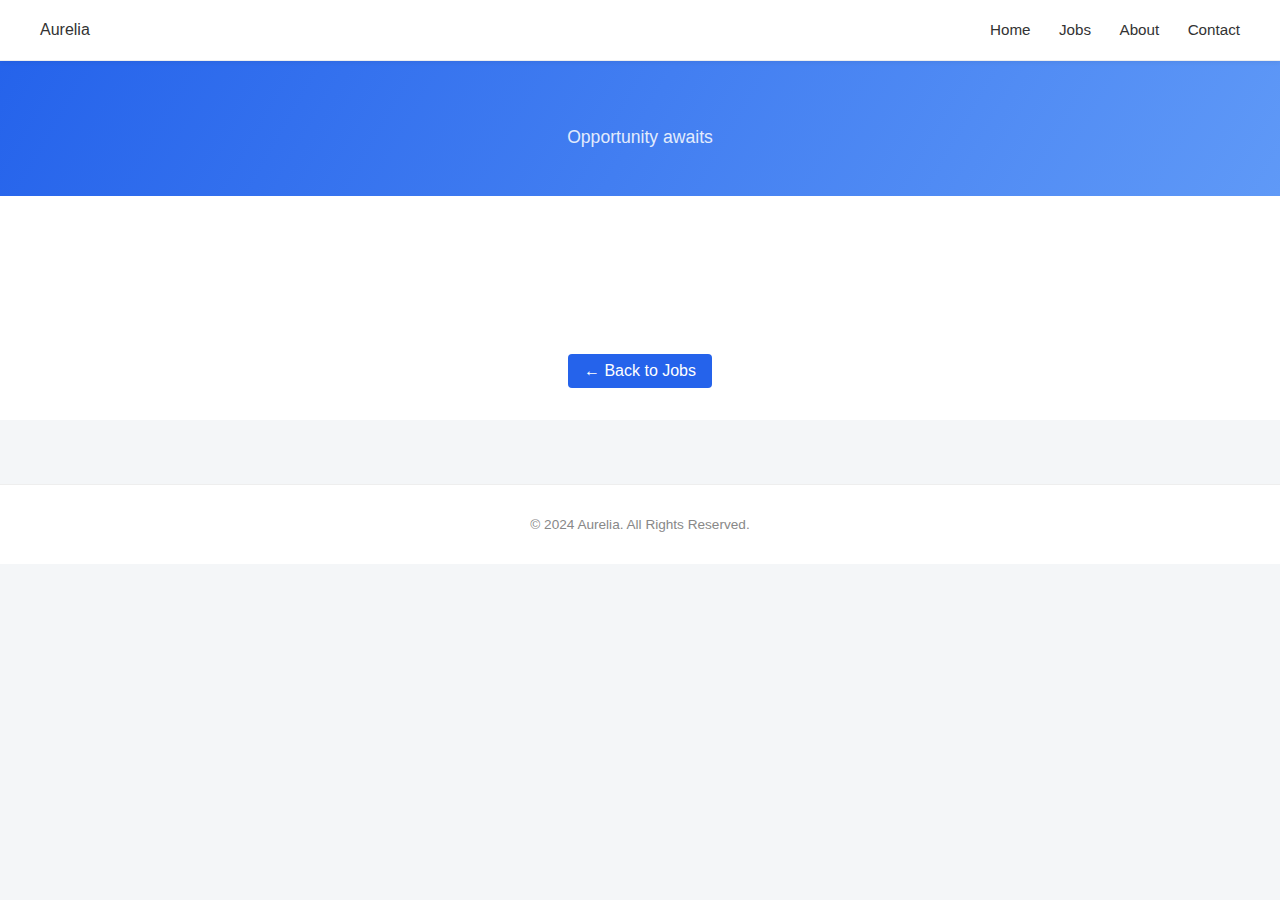
==== frontend_mock/job_detail.html @ 220d199f "Add initial CSS, JS, and HTML files for frontend layout and functionality" ====
<!DOCTYPE html>
<html lang="ja">

<head>
    <meta charset="UTF-8" />
    <meta name="viewport" content="width=device-width, initial-scale=1.0" />
    <title>Aurelia - Job Detail</title>

    <style>
        /* 全体設定 */
        body {
            margin: 0;
            font-family: 'Inter', 'Helvetica Neue', Arial, sans-serif;
            color: #333;
            background: #f4f6f8;
            overflow-x: hidden;
            position: relative;
        }

        a {
            color: inherit;
            text-decoration: none;
        }

        /* コンテナ */
        .container {
            max-width: 1200px;
            margin: 0 auto;
            padding: 0 1rem;
        }

        /* ヘッダー */
        header {
            position: sticky;
            top: 0;
            background: #fff;
            border-bottom: 1px solid #eee;
            z-index: 50;
            box-shadow: 0 2px 4px rgba(0, 0, 0, 0.05);
        }

        .header-content {
            display: flex;
            justify-content: space-between;
            align-items: center;
            height: 60px;
        }

        .nav-links a {
            margin-left: 1.5rem;
            font-size: 0.95rem;
            font-weight: 500;
            color: #333;
            transition: color 0.3s;
        }

        .nav-links a:hover {
            color: #2563eb;
        }

        /* ヒーローセクション */
        .hero-detail {
            background: linear-gradient(120deg, #2563eb, #5f99f7);
            color: #fff;
            padding: 3rem 1rem;
            text-align: center;
        }

        .hero-detail p {
            font-size: 1.1rem;
            margin-bottom: 0;
            opacity: 0.85;
        }

        /* 詳細セクション */
        .detail-section {
            padding: 2rem 1rem;
            background: #fff;
        }

        /* 詳細カード */
        .job-detail-card {
            background: #f9f9f9;
            border: 1px solid #eee;
            border-radius: 0.75rem;
            padding: 1.5rem;
            max-width: 650px;
            margin: 0 auto;
            box-shadow: 0 4px 6px rgba(0, 0, 0, 0.05);
            opacity: 0;
            transform: translateY(10px);
            transition: all 0.6s ease;
        }

        .job-detail-card.show {
            opacity: 1;
            transform: translateY(0);
        }

        .job-title {
            font-size: 1.4rem;
            font-weight: 600;
            margin-bottom: 0.5rem;
            text-transform: capitalize;
            text-align: center;
        }

        .job-tag {
            display: inline-block;
            background: #eef2f7;
            color: #555;
            font-size: 0.8rem;
            padding: 0.3rem 0.6rem;
            border-radius: 0.25rem;
            margin-bottom: 1rem;
        }

        .job-text {
            font-size: 0.95rem;
            line-height: 1.6;
            color: #555;
            margin-bottom: 1.25rem;
            text-align: left;
        }

        .job-text ul {
            list-style-type: disc;
            padding-left: 1.5rem;
        }

        .job-income {
            font-size: 1rem;
            font-weight: 500;
            margin-top: 1rem;
            color: #2563eb;
        }

        /* footer */
        footer {
            border-top: 1px solid #eee;
            padding: 2rem 1rem;
            text-align: center;
            font-size: 0.85rem;
            color: #888;
            background: #fff;
            margin-top: 4rem;
        }

        .btn-apply {
            display: inline-block;
            margin-top: 1.5rem;
            padding: 0.75rem 1.5rem;
            background-color: #2563eb;
            color: #fff;
            border-radius: 0.25rem;
            font-size: 0.95rem;
            font-weight: 600;
            transition: background-color 0.3s;
            text-align: center;
        }

        .btn-apply:hover {
            background-color: #174bbd;
        }

        .btn-back {
            display: inline-block;
            margin-top: 2rem;
            padding: 0.5rem 1rem;
            background-color: #2563eb;
            color: #fff;
            border-radius: 0.25rem;
            transition: background-color 0.3s;
        }

        .btn-back:hover {
            background-color: #174bbd;
        }

        /* ローディングスピナー */
        .spinner {
            display: inline-block;
            width: 32px;
            height: 32px;
            border: 4px solid rgba(0, 0, 0, 0.1);
            border-left-color: #2563eb;
            border-radius: 50%;
            animation: spin 1s linear infinite;
        }

        @keyframes spin {
            to {
                transform: rotate(360deg);
            }
        }

        /* ガウス分布グラフ */
        .gauss-chart-container {
            margin-top: 2rem;
            width: 100%;
            height: 200px;
            position: relative;
        }

        svg#gaussChart {
            background: #fafafa;
            border-radius: 8px;
            width: 100%;
            height: 100%;
            overflow: visible;
        }

        .dist-area {
            fill: rgba(37, 99, 235, 0.2);
            /* 全体塗り(薄い青) */
        }

        .highlight-area {
            fill: rgba(37, 99, 235, 0.4);
            /* ±10%塗り(少し濃い青) */
        }

        .chart-hover-line {
            stroke: #2563eb;
            stroke-width: 1;
            stroke-dasharray: 3, 2;
            display: none;
        }

        .chart-hover-circle {
            fill: #2563eb;
            r: 4;
            display: none;
        }

        .tooltip {
            position: absolute;
            padding: 4px 8px;
            background: rgba(0, 0, 0, 0.7);
            color: #fff;
            font-size: 0.8rem;
            border-radius: 4px;
            pointer-events: none;
            opacity: 0;
            transition: opacity 0.2s;
        }
    </style>
</head>

<body>
    <!-- ヘッダー -->
    <header>
        <div class="container">
            <div class="header-content">
                <a href="/" class="text-xl font-bold">Aurelia</a>
                <nav class="nav-links">
                    <a href="/">Home</a>
                    <a href="/jobs">Jobs</a>
                    <a href="/about">About</a>
                    <a href="/contact">Contact</a>
                </nav>
            </div>
        </div>
    </header>

    <!-- グラデーションエリア(タイトル非表示) -->
    <div class="hero-detail">
        <p>Opportunity awaits</p>
    </div>

    <section class="detail-section">
        <div class="container">
            <!-- カード -->
            <div id="job-detail-container" class="job-detail-card" style="text-align:center;">
                <!-- 初期はスピナー -->
                <div class="spinner"></div>
            </div>

            <!-- 戻るボタン -->
            <div style="text-align: center;">
                <a href="/jobs" class="btn-back">← Back to Jobs</a>
            </div>
        </div>
    </section>

    <footer>
        © 2024 Aurelia. All Rights Reserved.
    </footer>

    <div class="tooltip" id="chartTooltip"></div>

    <script>
        // ------ 1. 正規分布 (ガウス) のPDFを求める関数 ------
        function gaussianPDF(x, mu, sigma) {
            // pdf(x) = (1/(sigma*sqrt(2π))) * e^(-0.5*((x-mu)/sigma)^2)
            const coeff = 1 / (sigma * Math.sqrt(2 * Math.PI));
            const exponent = -0.5 * ((x - mu) / sigma) ** 2;
            return coeff * Math.exp(exponent);
        }

        // ------ 2. グラフ描画 ------
        function drawGaussChart(svgId, mu, sigma, highlightMin, highlightMax) {
            const svg = document.getElementById(svgId);
            const width = svg.clientWidth;    // SVGの表示サイズ(px)
            const height = svg.clientHeight;

            // x軸: [mu-3σ, mu+3σ]
            const xMin = mu - 3 * sigma;
            const xMax = mu + 3 * sigma;

            // y軸: pdf の最大は x=mu -> pdf(mu) = 1/(σ√(2π))
            const maxPDF = gaussianPDF(mu, mu, sigma);

            // 分布をプロットする点を作る (サンプリング数 = 60)
            const numPoints = 60;
            const step = (xMax - xMin) / (numPoints - 1);
            let points = [];
            for (let i = 0; i < numPoints; i++) {
                const xVal = xMin + i * step;
                const pdfVal = gaussianPDF(xVal, mu, sigma);
                // スケール変換
                const xPix = ((xVal - xMin) / (xMax - xMin)) * width;
                const yPix = height - (pdfVal / maxPDF) * (height - 10);
                points.push({ x: xPix, y: yPix, realX: xVal });
            }

            // -------------- 全体領域パス --------------
            let pathD = `M ${points[0].x},${height}`;
            for (const pt of points) {
                pathD += ` L ${pt.x},${pt.y}`;
            }
            pathD += ` L ${points[points.length - 1].x},${height} Z`;

            // <path> 要素生成
            const areaPath = document.createElementNS("http://www.w3.org/2000/svg", "path");
            areaPath.setAttribute("class", "dist-area");
            areaPath.setAttribute("d", pathD);
            svg.appendChild(areaPath);

            // -------------- ハイライト領域 --------------
            const clipPoints = points.filter(pt => {
                // 実際の xVal が [highlightMin, highlightMax] 内かどうか
                const xVal = pt.realX;
                return (xVal >= highlightMin) && (xVal <= highlightMax);
            });
            if (clipPoints.length >= 2) {
                // クリップ領域の両端を補完
                const leftXVal = highlightMin;
                const leftPdf = gaussianPDF(leftXVal, mu, sigma);
                const leftXPix = ((leftXVal - xMin) / (xMax - xMin)) * width;
                const leftYPix = height - (leftPdf / maxPDF) * (height - 10);

                const rightXVal = highlightMax;
                const rightPdf = gaussianPDF(rightXVal, mu, sigma);
                const rightXPix = ((rightXVal - xMin) / (xMax - xMin)) * width;
                const rightYPix = height - (rightPdf / maxPDF) * (height - 10);

                // path生成
                let highlightPathD = `M ${leftXPix},${height} L ${leftXPix},${leftYPix}`;
                for (const pt of clipPoints) {
                    highlightPathD += ` L ${pt.x},${pt.y}`;
                }
                highlightPathD += ` L ${rightXPix},${rightYPix} L ${rightXPix},${height} Z`;

                const highlightPath = document.createElementNS("http://www.w3.org/2000/svg", "path");
                highlightPath.setAttribute("class", "highlight-area");
                highlightPath.setAttribute("d", highlightPathD);
                svg.appendChild(highlightPath);
            }

            // -------------- マウスホバーでのインタラクション --------------
            // 横線 or 垂直線を引いたり、円を表示
            const hoverLine = document.createElementNS("http://www.w3.org/2000/svg", "line");
            hoverLine.setAttribute("class", "chart-hover-line");
            hoverLine.setAttribute("id", "hoverLine");
            svg.appendChild(hoverLine);

            const hoverCircle = document.createElementNS("http://www.w3.org/2000/svg", "circle");
            hoverCircle.setAttribute("class", "chart-hover-circle");
            hoverCircle.setAttribute("id", "hoverCircle");
            hoverCircle.setAttribute("r", 4);
            svg.appendChild(hoverCircle);

            const tooltip = document.getElementById("chartTooltip");

            svg.addEventListener("mousemove", (e) => {
                const rect = svg.getBoundingClientRect();
                const mouseX = e.clientX - rect.left;

                // x軸を逆スケーリングして realX を求める
                const realX = xMin + (mouseX / width) * (xMax - xMin);
                const pdfVal = gaussianPDF(realX, mu, sigma);
                const yPix = height - (pdfVal / maxPDF) * (height - 10);

                // 表示更新
                hoverLine.setAttribute("x1", mouseX);
                hoverLine.setAttribute("x2", mouseX);
                hoverLine.setAttribute("y1", height);
                hoverLine.setAttribute("y2", yPix);
                hoverLine.style.display = "block";

                hoverCircle.setAttribute("cx", mouseX);
                hoverCircle.setAttribute("cy", yPix);
                hoverCircle.style.display = "block";

                // income と確率を適当にフォーマット
                const incomeVal = Math.round(realX);
                const probVal = pdfVal.toPrecision(2);

                tooltip.style.left = (e.pageX + 10) + "px";
                tooltip.style.top = (e.pageY - 20) + "px";
                tooltip.innerHTML = `Income: ${incomeVal}<br>(pdf~${probVal})`;
                tooltip.style.opacity = "1";
            });

            svg.addEventListener("mouseleave", () => {
                hoverLine.style.display = "none";
                hoverCircle.style.display = "none";
                tooltip.style.opacity = "0";
            });
        }

        // ------ ロード時処理 ------
        document.addEventListener('DOMContentLoaded', async () => {
            const startTime = Date.now();
            const container = document.getElementById('job-detail-container');

            try {
                // URLクエリから jobID
                const params = new URLSearchParams(window.location.search);
                const jobID = params.get('id');
                if (!jobID) throw new Error('Job ID not found in query parameter.');

                // /api/jobs/detail?id=jobID で詳細JSON取得
                const response = await fetch(`/api/jobs/detail?id=${jobID}`);
                if (!response.ok) {
                    throw new Error(`Failed to fetch job detail. Status: ${response.status}`);
                }
                const jobData = await response.json();
                if (!jobData || !jobData.job_id) {
                    // 1秒はスピナー表示
                    const elapsed = Date.now() - startTime;
                    const remain = Math.max(0, 1000 - elapsed);
                    setTimeout(() => {
                        container.innerHTML = '<p style="color:red;">Job not found.</p>';
                    }, remain);
                    return;
                }

                // 要件を箇条書きに
                let requirementList = '';
                if (jobData.requirements) {
                    const splitted = jobData.requirements.split(',');
                    requirementList = splitted.map(req => `<li>${req.trim()}</li>`).join('');
                } else {
                    requirementList = '<li>Not specified</li>';
                }

                // 全体HTML
                const detailHTML = `
          <div class="job-title">${jobData.hiring_type || 'Untitled Job'}</div>
          <div class="job-tag">${jobData.job_tag || 'No Tag'}</div>
          
          <p class="job-text"><strong>Technology:</strong> ${jobData.technology_type || '-'}</p>
          
          <p class="job-text"><strong>Requirements:</strong><ul>${requirementList}</ul></p>
          
          <p class="job-text"><strong>Used Technology:</strong> ${jobData.used_technology || '-'}</p>
          
          <div class="job-income">
            <strong>Income Range:</strong> ${jobData.income_range} yen
          </div>

          <!-- ガウス分布グラフ -->
          <div class="gauss-chart-container">
            <svg id="gaussChart"></svg>
          </div>

          <a href="#" class="btn-apply">Apply Now</a>
        `;

                // スピナーを1秒見せてから表示
                const elapsed = Date.now() - startTime;
                const remain = Math.max(0, 1000 - elapsed);
                setTimeout(() => {
                    container.innerHTML = detailHTML;
                    container.classList.add('show');

                    // グラフ描画
                    // μ = jobData.income_range, σ= 500000(仮)
                    // ±10%をハイライト
                    const mu = Number(jobData.income_range) || 1000000;
                    const sigma = 500000;
                    const highlightMin = mu * 0.9;
                    const highlightMax = mu * 1.1;
                    drawGaussChart("gaussChart", mu, sigma, highlightMin, highlightMax);
                }, remain);

            } catch (err) {
                console.error(err);
                const elapsed = Date.now() - startTime;
                const remain = Math.max(0, 1000 - elapsed);
                setTimeout(() => {
                    container.innerHTML = `<p style="color:red;">Error: ${err.message}</p>`;
                }, remain);
            }
        });
    </script>

</body>

</html>
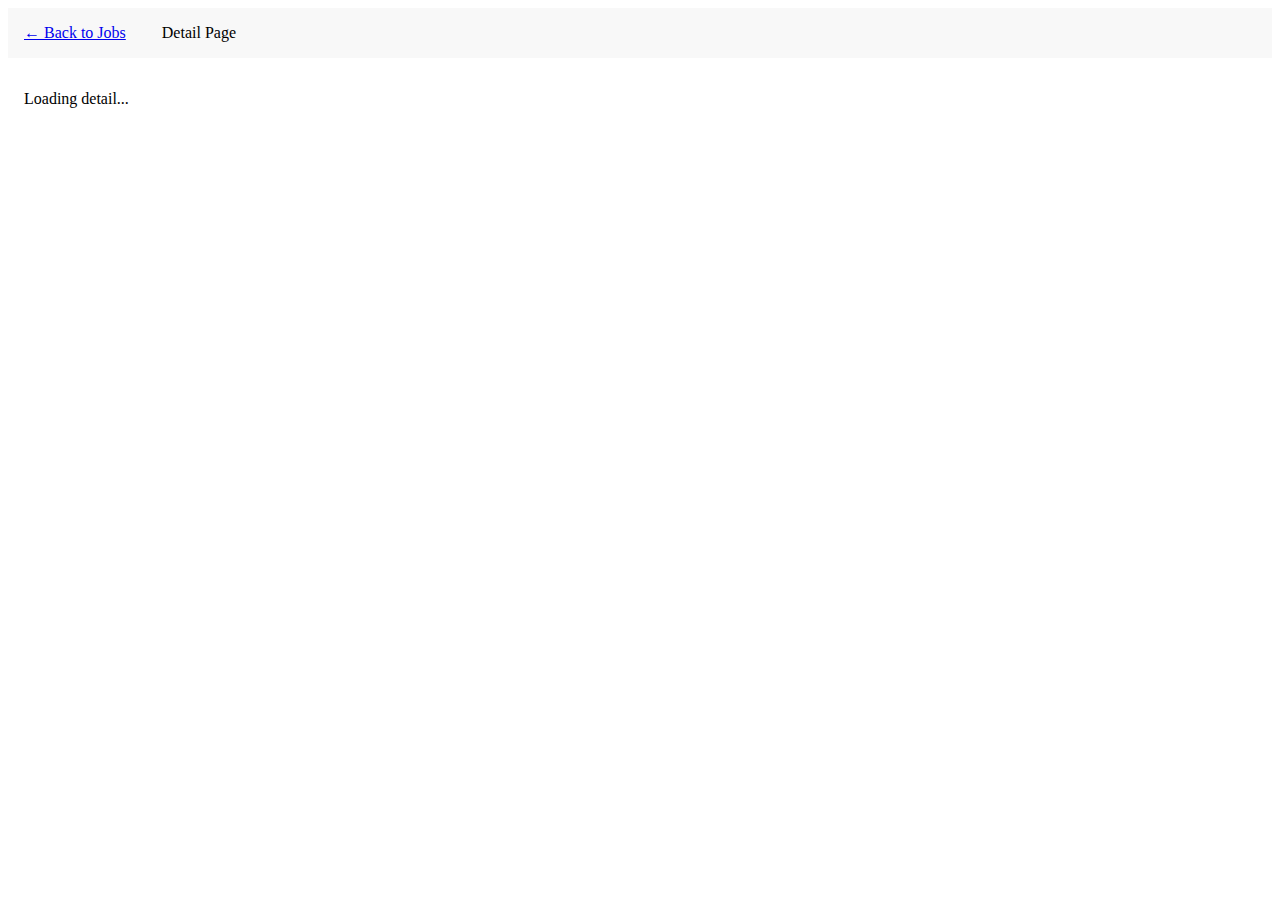
==== commit bbf1bb5d: "uhhh" ====
--- a/frontend_mock/job_detail.html
+++ b/frontend_mock/job_detail.html
@@ -1,511 +1,28 @@
+<!-- ファイル例: frontend_mock/job_detail.html -->
 <!DOCTYPE html>
 <html lang="ja">
 
 <head>
     <meta charset="UTF-8" />
-    <meta name="viewport" content="width=device-width, initial-scale=1.0" />
-    <title>Aurelia - Job Detail</title>
-
-    <style>
-        /* 全体設定 */
-        body {
-            margin: 0;
-            font-family: 'Inter', 'Helvetica Neue', Arial, sans-serif;
-            color: #333;
-            background: #f4f6f8;
-            overflow-x: hidden;
-            position: relative;
-        }
-
-        a {
-            color: inherit;
-            text-decoration: none;
-        }
-
-        /* コンテナ */
-        .container {
-            max-width: 1200px;
-            margin: 0 auto;
-            padding: 0 1rem;
-        }
-
-        /* ヘッダー */
-        header {
-            position: sticky;
-            top: 0;
-            background: #fff;
-            border-bottom: 1px solid #eee;
-            z-index: 50;
-            box-shadow: 0 2px 4px rgba(0, 0, 0, 0.05);
-        }
-
-        .header-content {
-            display: flex;
-            justify-content: space-between;
-            align-items: center;
-            height: 60px;
-        }
-
-        .nav-links a {
-            margin-left: 1.5rem;
-            font-size: 0.95rem;
-            font-weight: 500;
-            color: #333;
-            transition: color 0.3s;
-        }
-
-        .nav-links a:hover {
-            color: #2563eb;
-        }
-
-        /* ヒーローセクション */
-        .hero-detail {
-            background: linear-gradient(120deg, #2563eb, #5f99f7);
-            color: #fff;
-            padding: 3rem 1rem;
-            text-align: center;
-        }
-
-        .hero-detail p {
-            font-size: 1.1rem;
-            margin-bottom: 0;
-            opacity: 0.85;
-        }
-
-        /* 詳細セクション */
-        .detail-section {
-            padding: 2rem 1rem;
-            background: #fff;
-        }
-
-        /* 詳細カード */
-        .job-detail-card {
-            background: #f9f9f9;
-            border: 1px solid #eee;
-            border-radius: 0.75rem;
-            padding: 1.5rem;
-            max-width: 650px;
-            margin: 0 auto;
-            box-shadow: 0 4px 6px rgba(0, 0, 0, 0.05);
-            opacity: 0;
-            transform: translateY(10px);
-            transition: all 0.6s ease;
-        }
-
-        .job-detail-card.show {
-            opacity: 1;
-            transform: translateY(0);
-        }
-
-        .job-title {
-            font-size: 1.4rem;
-            font-weight: 600;
-            margin-bottom: 0.5rem;
-            text-transform: capitalize;
-            text-align: center;
-        }
-
-        .job-tag {
-            display: inline-block;
-            background: #eef2f7;
-            color: #555;
-            font-size: 0.8rem;
-            padding: 0.3rem 0.6rem;
-            border-radius: 0.25rem;
-            margin-bottom: 1rem;
-        }
-
-        .job-text {
-            font-size: 0.95rem;
-            line-height: 1.6;
-            color: #555;
-            margin-bottom: 1.25rem;
-            text-align: left;
-        }
-
-        .job-text ul {
-            list-style-type: disc;
-            padding-left: 1.5rem;
-        }
-
-        .job-income {
-            font-size: 1rem;
-            font-weight: 500;
-            margin-top: 1rem;
-            color: #2563eb;
-        }
-
-        /* footer */
-        footer {
-            border-top: 1px solid #eee;
-            padding: 2rem 1rem;
-            text-align: center;
-            font-size: 0.85rem;
-            color: #888;
-            background: #fff;
-            margin-top: 4rem;
-        }
-
-        .btn-apply {
-            display: inline-block;
-            margin-top: 1.5rem;
-            padding: 0.75rem 1.5rem;
-            background-color: #2563eb;
-            color: #fff;
-            border-radius: 0.25rem;
-            font-size: 0.95rem;
-            font-weight: 600;
-            transition: background-color 0.3s;
-            text-align: center;
-        }
-
-        .btn-apply:hover {
-            background-color: #174bbd;
-        }
-
-        .btn-back {
-            display: inline-block;
-            margin-top: 2rem;
-            padding: 0.5rem 1rem;
-            background-color: #2563eb;
-            color: #fff;
-            border-radius: 0.25rem;
-            transition: background-color 0.3s;
-        }
-
-        .btn-back:hover {
-            background-color: #174bbd;
-        }
-
-        /* ローディングスピナー */
-        .spinner {
-            display: inline-block;
-            width: 32px;
-            height: 32px;
-            border: 4px solid rgba(0, 0, 0, 0.1);
-            border-left-color: #2563eb;
-            border-radius: 50%;
-            animation: spin 1s linear infinite;
-        }
-
-        @keyframes spin {
-            to {
-                transform: rotate(360deg);
-            }
-        }
-
-        /* ガウス分布グラフ */
-        .gauss-chart-container {
-            margin-top: 2rem;
-            width: 100%;
-            height: 200px;
-            position: relative;
-        }
-
-        svg#gaussChart {
-            background: #fafafa;
-            border-radius: 8px;
-            width: 100%;
-            height: 100%;
-            overflow: visible;
-        }
-
-        .dist-area {
-            fill: rgba(37, 99, 235, 0.2);
-            /* 全体塗り(薄い青) */
-        }
-
-        .highlight-area {
-            fill: rgba(37, 99, 235, 0.4);
-            /* ±10%塗り(少し濃い青) */
-        }
-
-        .chart-hover-line {
-            stroke: #2563eb;
-            stroke-width: 1;
-            stroke-dasharray: 3, 2;
-            display: none;
-        }
-
-        .chart-hover-circle {
-            fill: #2563eb;
-            r: 4;
-            display: none;
-        }
-
-        .tooltip {
-            position: absolute;
-            padding: 4px 8px;
-            background: rgba(0, 0, 0, 0.7);
-            color: #fff;
-            font-size: 0.8rem;
-            border-radius: 4px;
-            pointer-events: none;
-            opacity: 0;
-            transition: opacity 0.2s;
-        }
-    </style>
+    <title>Job Detail</title>
+    <link rel="stylesheet" href="/static/assets/css/global.css" />
+    <script src="/static/assets/js/detail.js" defer></script>
 </head>
 
 <body>
-    <!-- ヘッダー -->
-    <header>
-        <div class="container">
-            <div class="header-content">
-                <a href="/" class="text-xl font-bold">Aurelia</a>
-                <nav class="nav-links">
-                    <a href="/">Home</a>
-                    <a href="/jobs">Jobs</a>
-                    <a href="/about">About</a>
-                    <a href="/contact">Contact</a>
-                </nav>
-            </div>
-        </div>
+
+    <!-- 簡単なヘッダー -->
+    <header style="padding:1rem; background:#f8f8f8;">
+        <a href="/jobs" style="margin-right:2rem;">← Back to Jobs</a>
+        <span>Detail Page</span>
     </header>
 
-    <!-- グラデーションエリア(タイトル非表示) -->
-    <div class="hero-detail">
-        <p>Opportunity awaits</p>
-    </div>
-
-    <section class="detail-section">
-        <div class="container">
-            <!-- カード -->
-            <div id="job-detail-container" class="job-detail-card" style="text-align:center;">
-                <!-- 初期はスピナー -->
-                <div class="spinner"></div>
-            </div>
-
-            <!-- 戻るボタン -->
-            <div style="text-align: center;">
-                <a href="/jobs" class="btn-back">← Back to Jobs</a>
-            </div>
+    <section style="padding:1rem;">
+        <div id="job-detail">
+            <!-- JSで /api/jobs/:id を取得し表示 -->
+            <p>Loading detail...</p>
         </div>
     </section>
-
-    <footer>
-        © 2024 Aurelia. All Rights Reserved.
-    </footer>
-
-    <div class="tooltip" id="chartTooltip"></div>
-
-    <script>
-        // ------ 1. 正規分布 (ガウス) のPDFを求める関数 ------
-        function gaussianPDF(x, mu, sigma) {
-            // pdf(x) = (1/(sigma*sqrt(2π))) * e^(-0.5*((x-mu)/sigma)^2)
-            const coeff = 1 / (sigma * Math.sqrt(2 * Math.PI));
-            const exponent = -0.5 * ((x - mu) / sigma) ** 2;
-            return coeff * Math.exp(exponent);
-        }
-
-        // ------ 2. グラフ描画 ------
-        function drawGaussChart(svgId, mu, sigma, highlightMin, highlightMax) {
-            const svg = document.getElementById(svgId);
-            const width = svg.clientWidth;    // SVGの表示サイズ(px)
-            const height = svg.clientHeight;
-
-            // x軸: [mu-3σ, mu+3σ]
-            const xMin = mu - 3 * sigma;
-            const xMax = mu + 3 * sigma;
-
-            // y軸: pdf の最大は x=mu -> pdf(mu) = 1/(σ√(2π))
-            const maxPDF = gaussianPDF(mu, mu, sigma);
-
-            // 分布をプロットする点を作る (サンプリング数 = 60)
-            const numPoints = 60;
-            const step = (xMax - xMin) / (numPoints - 1);
-            let points = [];
-            for (let i = 0; i < numPoints; i++) {
-                const xVal = xMin + i * step;
-                const pdfVal = gaussianPDF(xVal, mu, sigma);
-                // スケール変換
-                const xPix = ((xVal - xMin) / (xMax - xMin)) * width;
-                const yPix = height - (pdfVal / maxPDF) * (height - 10);
-                points.push({ x: xPix, y: yPix, realX: xVal });
-            }
-
-            // -------------- 全体領域パス --------------
-            let pathD = `M ${points[0].x},${height}`;
-            for (const pt of points) {
-                pathD += ` L ${pt.x},${pt.y}`;
-            }
-            pathD += ` L ${points[points.length - 1].x},${height} Z`;
-
-            // <path> 要素生成
-            const areaPath = document.createElementNS("http://www.w3.org/2000/svg", "path");
-            areaPath.setAttribute("class", "dist-area");
-            areaPath.setAttribute("d", pathD);
-            svg.appendChild(areaPath);
-
-            // -------------- ハイライト領域 --------------
-            const clipPoints = points.filter(pt => {
-                // 実際の xVal が [highlightMin, highlightMax] 内かどうか
-                const xVal = pt.realX;
-                return (xVal >= highlightMin) && (xVal <= highlightMax);
-            });
-            if (clipPoints.length >= 2) {
-                // クリップ領域の両端を補完
-                const leftXVal = highlightMin;
-                const leftPdf = gaussianPDF(leftXVal, mu, sigma);
-                const leftXPix = ((leftXVal - xMin) / (xMax - xMin)) * width;
-                const leftYPix = height - (leftPdf / maxPDF) * (height - 10);
-
-                const rightXVal = highlightMax;
-                const rightPdf = gaussianPDF(rightXVal, mu, sigma);
-                const rightXPix = ((rightXVal - xMin) / (xMax - xMin)) * width;
-                const rightYPix = height - (rightPdf / maxPDF) * (height - 10);
-
-                // path生成
-                let highlightPathD = `M ${leftXPix},${height} L ${leftXPix},${leftYPix}`;
-                for (const pt of clipPoints) {
-                    highlightPathD += ` L ${pt.x},${pt.y}`;
-                }
-                highlightPathD += ` L ${rightXPix},${rightYPix} L ${rightXPix},${height} Z`;
-
-                const highlightPath = document.createElementNS("http://www.w3.org/2000/svg", "path");
-                highlightPath.setAttribute("class", "highlight-area");
-                highlightPath.setAttribute("d", highlightPathD);
-                svg.appendChild(highlightPath);
-            }
-
-            // -------------- マウスホバーでのインタラクション --------------
-            // 横線 or 垂直線を引いたり、円を表示
-            const hoverLine = document.createElementNS("http://www.w3.org/2000/svg", "line");
-            hoverLine.setAttribute("class", "chart-hover-line");
-            hoverLine.setAttribute("id", "hoverLine");
-            svg.appendChild(hoverLine);
-
-            const hoverCircle = document.createElementNS("http://www.w3.org/2000/svg", "circle");
-            hoverCircle.setAttribute("class", "chart-hover-circle");
-            hoverCircle.setAttribute("id", "hoverCircle");
-            hoverCircle.setAttribute("r", 4);
-            svg.appendChild(hoverCircle);
-
-            const tooltip = document.getElementById("chartTooltip");
-
-            svg.addEventListener("mousemove", (e) => {
-                const rect = svg.getBoundingClientRect();
-                const mouseX = e.clientX - rect.left;
-
-                // x軸を逆スケーリングして realX を求める
-                const realX = xMin + (mouseX / width) * (xMax - xMin);
-                const pdfVal = gaussianPDF(realX, mu, sigma);
-                const yPix = height - (pdfVal / maxPDF) * (height - 10);
-
-                // 表示更新
-                hoverLine.setAttribute("x1", mouseX);
-                hoverLine.setAttribute("x2", mouseX);
-                hoverLine.setAttribute("y1", height);
-                hoverLine.setAttribute("y2", yPix);
-                hoverLine.style.display = "block";
-
-                hoverCircle.setAttribute("cx", mouseX);
-                hoverCircle.setAttribute("cy", yPix);
-                hoverCircle.style.display = "block";
-
-                // income と確率を適当にフォーマット
-                const incomeVal = Math.round(realX);
-                const probVal = pdfVal.toPrecision(2);
-
-                tooltip.style.left = (e.pageX + 10) + "px";
-                tooltip.style.top = (e.pageY - 20) + "px";
-                tooltip.innerHTML = `Income: ${incomeVal}<br>(pdf~${probVal})`;
-                tooltip.style.opacity = "1";
-            });
-
-            svg.addEventListener("mouseleave", () => {
-                hoverLine.style.display = "none";
-                hoverCircle.style.display = "none";
-                tooltip.style.opacity = "0";
-            });
-        }
-
-        // ------ ロード時処理 ------
-        document.addEventListener('DOMContentLoaded', async () => {
-            const startTime = Date.now();
-            const container = document.getElementById('job-detail-container');
-
-            try {
-                // URLクエリから jobID
-                const params = new URLSearchParams(window.location.search);
-                const jobID = params.get('id');
-                if (!jobID) throw new Error('Job ID not found in query parameter.');
-
-                // /api/jobs/detail?id=jobID で詳細JSON取得
-                const response = await fetch(`/api/jobs/detail?id=${jobID}`);
-                if (!response.ok) {
-                    throw new Error(`Failed to fetch job detail. Status: ${response.status}`);
-                }
-                const jobData = await response.json();
-                if (!jobData || !jobData.job_id) {
-                    // 1秒はスピナー表示
-                    const elapsed = Date.now() - startTime;
-                    const remain = Math.max(0, 1000 - elapsed);
-                    setTimeout(() => {
-                        container.innerHTML = '<p style="color:red;">Job not found.</p>';
-                    }, remain);
-                    return;
-                }
-
-                // 要件を箇条書きに
-                let requirementList = '';
-                if (jobData.requirements) {
-                    const splitted = jobData.requirements.split(',');
-                    requirementList = splitted.map(req => `<li>${req.trim()}</li>`).join('');
-                } else {
-                    requirementList = '<li>Not specified</li>';
-                }
-
-                // 全体HTML
-                const detailHTML = `
-          <div class="job-title">${jobData.hiring_type || 'Untitled Job'}</div>
-          <div class="job-tag">${jobData.job_tag || 'No Tag'}</div>
-          
-          <p class="job-text"><strong>Technology:</strong> ${jobData.technology_type || '-'}</p>
-          
-          <p class="job-text"><strong>Requirements:</strong><ul>${requirementList}</ul></p>
-          
-          <p class="job-text"><strong>Used Technology:</strong> ${jobData.used_technology || '-'}</p>
-          
-          <div class="job-income">
-            <strong>Income Range:</strong> ${jobData.income_range} yen
-          </div>
-
-          <!-- ガウス分布グラフ -->
-          <div class="gauss-chart-container">
-            <svg id="gaussChart"></svg>
-          </div>
-
-          <a href="#" class="btn-apply">Apply Now</a>
-        `;
-
-                // スピナーを1秒見せてから表示
-                const elapsed = Date.now() - startTime;
-                const remain = Math.max(0, 1000 - elapsed);
-                setTimeout(() => {
-                    container.innerHTML = detailHTML;
-                    container.classList.add('show');
-
-                    // グラフ描画
-                    // μ = jobData.income_range, σ= 500000(仮)
-                    // ±10%をハイライト
-                    const mu = Number(jobData.income_range) || 1000000;
-                    const sigma = 500000;
-                    const highlightMin = mu * 0.9;
-                    const highlightMax = mu * 1.1;
-                    drawGaussChart("gaussChart", mu, sigma, highlightMin, highlightMax);
-                }, remain);
-
-            } catch (err) {
-                console.error(err);
-                const elapsed = Date.now() - startTime;
-                const remain = Math.max(0, 1000 - elapsed);
-                setTimeout(() => {
-                    container.innerHTML = `<p style="color:red;">Error: ${err.message}</p>`;
-                }, remain);
-            }
-        });
-    </script>
 
 </body>
 
